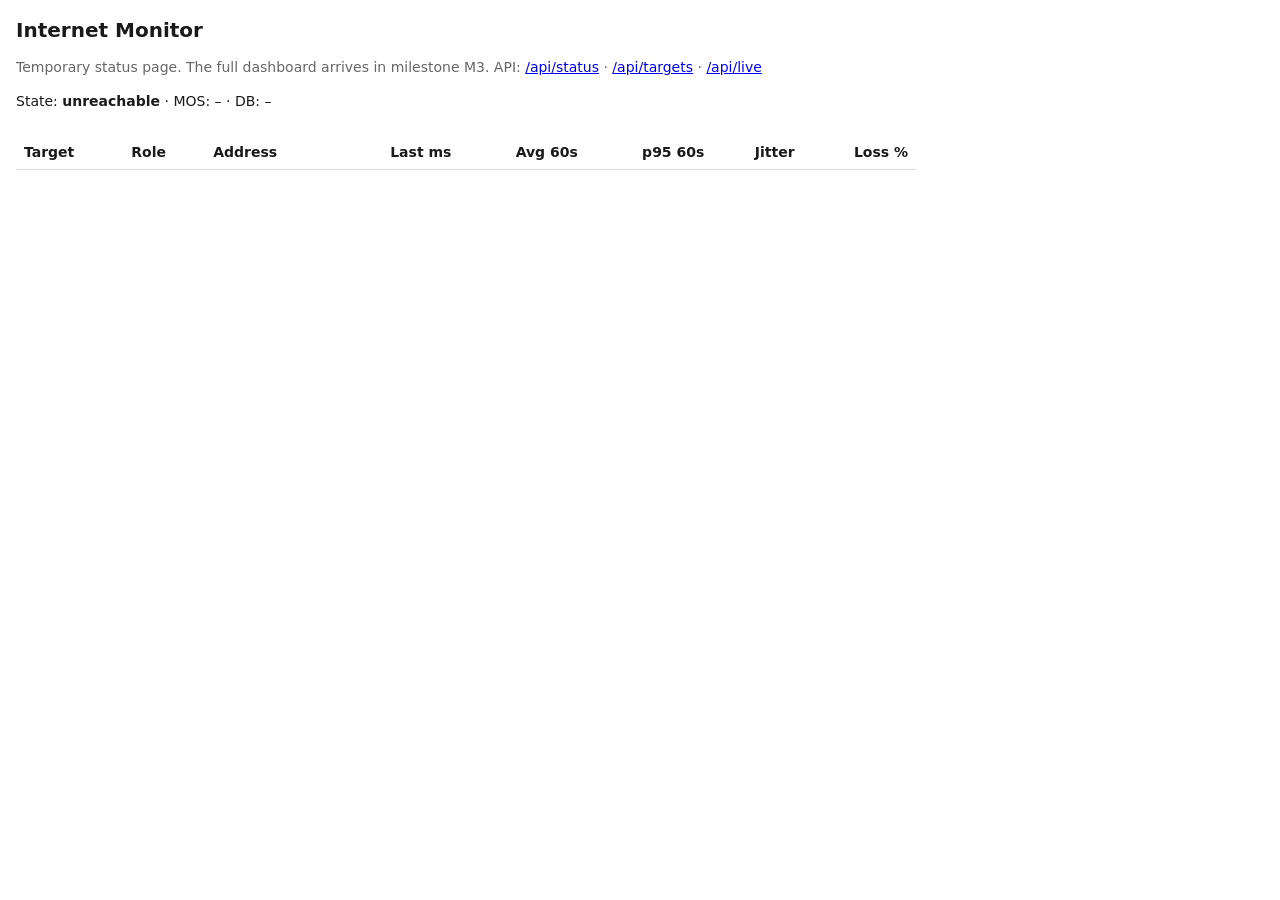
==== internal/api/placeholder.html @ 2666283b "M1 core engine and M0 diag tooling - ICMP pinger: one socket per family, raw with unprivileged fallb" ====
<!doctype html>
<html lang="en">
<head>
<meta charset="utf-8">
<meta name="viewport" content="width=device-width, initial-scale=1">
<title>Internet Monitor</title>
<style>
  :root { color-scheme: light dark; --bg: #fff; --fg: #1a1a1a; --muted: #666; --line: #ddd; --ok: #1a7f37; --bad: #cf222e; }
  @media (prefers-color-scheme: dark) { :root { --bg: #111; --fg: #e6e6e6; --muted: #999; --line: #333; --ok: #3fb950; --bad: #f85149; } }
  body { margin: 0; padding: 16px; font: 14px/1.4 system-ui, sans-serif; background: var(--bg); color: var(--fg); }
  h1 { font-size: 20px; margin: 0 0 4px; }
  .muted { color: var(--muted); }
  .state { font-weight: 600; }
  .online { color: var(--ok); } .offline { color: var(--bad); }
  table { border-collapse: collapse; margin-top: 12px; width: 100%; max-width: 900px; }
  th, td { text-align: left; padding: 6px 8px; border-bottom: 1px solid var(--line); white-space: nowrap; }
  td.num, th.num { text-align: right; font-variant-numeric: tabular-nums; }
  .wrap { overflow-x: auto; }
  ul { padding-left: 20px; }
</style>
</head>
<body>
<h1>Internet Monitor</h1>
<p class="muted">Temporary status page. The full dashboard arrives in milestone M3.
  API: <a href="/api/status">/api/status</a> · <a href="/api/targets">/api/targets</a> · <a href="/api/live?seconds=60">/api/live</a></p>
<p>State: <span id="state" class="state">…</span> · MOS: <span id="mos">–</span> · DB: <span id="db">–</span></p>
<div class="wrap">
<table>
  <thead><tr><th>Target</th><th>Role</th><th>Address</th><th class="num">Last ms</th><th class="num">Avg 60s</th><th class="num">p95 60s</th><th class="num">Jitter</th><th class="num">Loss %</th></tr></thead>
  <tbody id="rows"></tbody>
</table>
</div>
<ul id="warnings" class="muted"></ul>
<script>
const fmt = v => v == null ? '–' : v.toFixed(1);
async function refresh() {
  try {
    const s = await (await fetch('/api/status')).json();
    const st = document.getElementById('state');
    st.textContent = s.state; st.className = 'state ' + s.state;
    document.getElementById('mos').textContent = s.mos == null ? '–' : s.mos.toFixed(2);
    document.getElementById('db').textContent = (s.db_size_bytes / 1048576).toFixed(1) + ' MB';
    const rows = document.getElementById('rows');
    rows.replaceChildren(...(s.targets || []).map(t => {
      const tr = document.createElement('tr');
      for (const [v, num] of [[t.name], [t.role], [t.address], [t.last_ok ? fmt(t.last_rtt) : 'lost', 1],
                              [fmt(t.avg_60s), 1], [fmt(t.p95_60s), 1], [fmt(t.jitter_60s), 1], [t.loss_pct_60s.toFixed(1), 1]]) {
        const td = document.createElement('td'); td.textContent = v; if (num) td.className = 'num'; tr.append(td);
      }
      return tr;
    }));
    document.getElementById('warnings').replaceChildren(...(s.info.warnings || []).map(w => {
      const li = document.createElement('li'); li.textContent = w; return li;
    }));
  } catch (e) {
    document.getElementById('state').textContent = 'unreachable';
  }
}
refresh(); setInterval(refresh, 2000);
</script>
</body>
</html>
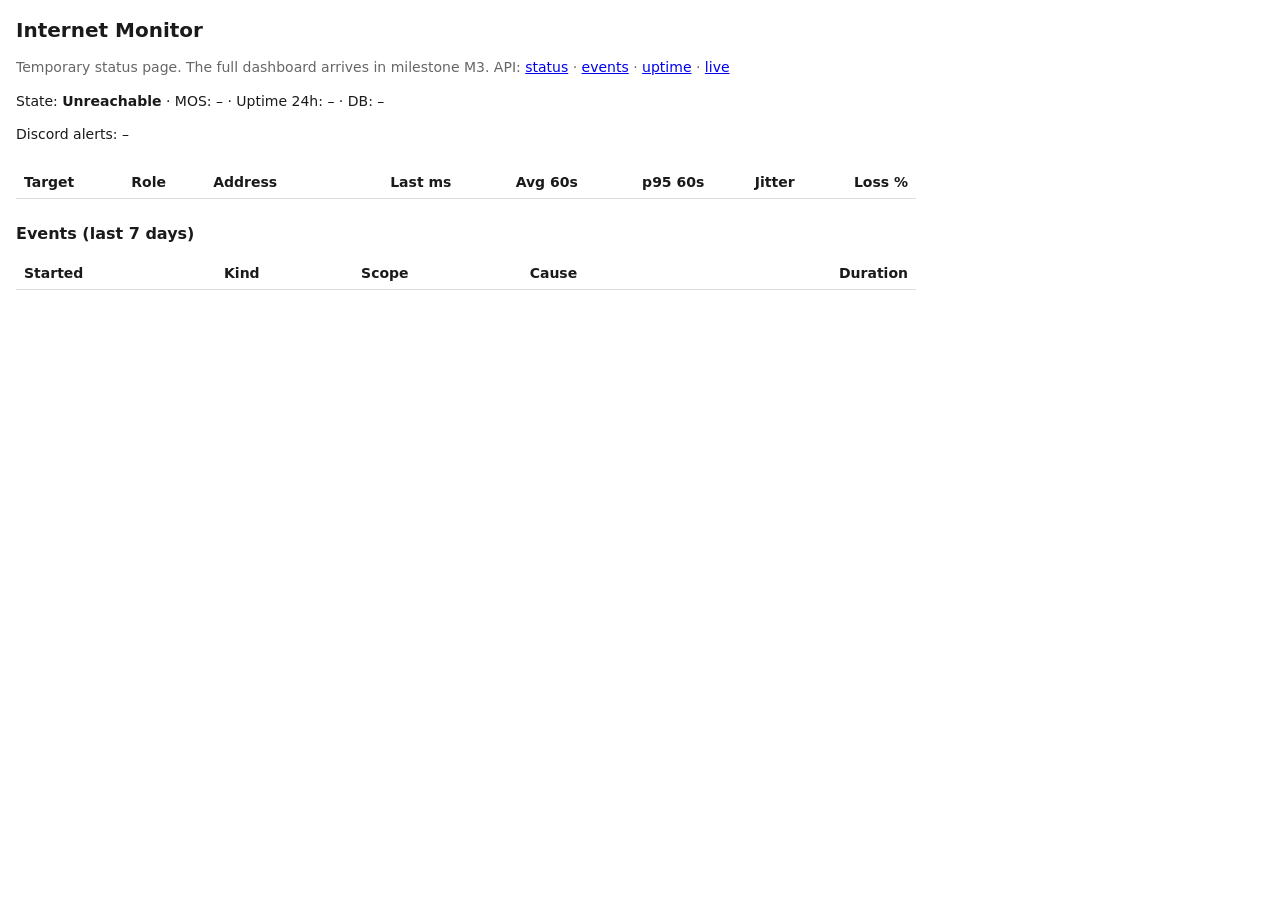
==== commit d8ec20c7: "M2: outage detection, events and Discord alerts - detect: pure state machine over per-second ticks. " ====
--- a/internal/api/placeholder.html
+++ b/internal/api/placeholder.html
@@ -5,58 +5,92 @@
 <meta name="viewport" content="width=device-width, initial-scale=1">
 <title>Internet Monitor</title>
 <style>
-  :root { color-scheme: light dark; --bg: #fff; --fg: #1a1a1a; --muted: #666; --line: #ddd; --ok: #1a7f37; --bad: #cf222e; }
-  @media (prefers-color-scheme: dark) { :root { --bg: #111; --fg: #e6e6e6; --muted: #999; --line: #333; --ok: #3fb950; --bad: #f85149; } }
+  :root { color-scheme: light dark; --bg: #fff; --fg: #1a1a1a; --muted: #666; --line: #ddd;
+          --ok: #1a7f37; --warn: #9a6700; --bad: #cf222e; }
+  @media (prefers-color-scheme: dark) {
+    :root { --bg: #111; --fg: #e6e6e6; --muted: #999; --line: #333; --ok: #3fb950; --warn: #d29922; --bad: #f85149; }
+  }
   body { margin: 0; padding: 16px; font: 14px/1.4 system-ui, sans-serif; background: var(--bg); color: var(--fg); }
   h1 { font-size: 20px; margin: 0 0 4px; }
+  h2 { font-size: 16px; margin: 24px 0 4px; }
   .muted { color: var(--muted); }
-  .state { font-weight: 600; }
-  .online { color: var(--ok); } .offline { color: var(--bad); }
-  table { border-collapse: collapse; margin-top: 12px; width: 100%; max-width: 900px; }
+  .state { font-weight: 600; text-transform: capitalize; }
+  .online { color: var(--ok); } .degraded { color: var(--warn); } .outage { color: var(--bad); }
+  table { border-collapse: collapse; margin-top: 8px; width: 100%; max-width: 900px; }
   th, td { text-align: left; padding: 6px 8px; border-bottom: 1px solid var(--line); white-space: nowrap; }
   td.num, th.num { text-align: right; font-variant-numeric: tabular-nums; }
   .wrap { overflow-x: auto; }
   ul { padding-left: 20px; }
+  button { font: inherit; padding: 4px 10px; }
 </style>
 </head>
 <body>
 <h1>Internet Monitor</h1>
 <p class="muted">Temporary status page. The full dashboard arrives in milestone M3.
-  API: <a href="/api/status">/api/status</a> · <a href="/api/targets">/api/targets</a> · <a href="/api/live?seconds=60">/api/live</a></p>
-<p>State: <span id="state" class="state">…</span> · MOS: <span id="mos">–</span> · DB: <span id="db">–</span></p>
+  API: <a href="/api/status">status</a> · <a href="/api/events">events</a> · <a href="/api/uptime">uptime</a> · <a href="/api/live?seconds=60">live</a></p>
+<p>State: <span id="state" class="state">…</span> <span id="since" class="muted"></span>
+  · MOS: <span id="mos">–</span> · Uptime 24h: <span id="uptime">–</span> · DB: <span id="db">–</span></p>
+<p>Discord alerts: <span id="alerts">–</span> <button id="test" hidden>Send test alert</button> <span id="testResult" class="muted"></span></p>
 <div class="wrap">
 <table>
   <thead><tr><th>Target</th><th>Role</th><th>Address</th><th class="num">Last ms</th><th class="num">Avg 60s</th><th class="num">p95 60s</th><th class="num">Jitter</th><th class="num">Loss %</th></tr></thead>
   <tbody id="rows"></tbody>
 </table>
 </div>
+<h2>Events (last 7 days)</h2>
+<div class="wrap">
+<table>
+  <thead><tr><th>Started</th><th>Kind</th><th>Scope</th><th>Cause</th><th class="num">Duration</th></tr></thead>
+  <tbody id="events"></tbody>
+</table>
+</div>
 <ul id="warnings" class="muted"></ul>
 <script>
 const fmt = v => v == null ? '–' : v.toFixed(1);
+const when = ts => new Date(ts * 1000).toLocaleString();
+const dur = s => s < 60 ? s + 's' : s < 3600 ? Math.floor(s / 60) + 'm ' + (s % 60) + 's' : Math.floor(s / 3600) + 'h ' + Math.floor(s % 3600 / 60) + 'm';
+const cause = { local: 'Router / LAN', isp_edge: 'ISP connection', upstream: 'ISP network or beyond' };
+const cell = (tr, v, num) => { const td = document.createElement('td'); td.textContent = v; if (num) td.className = 'num'; tr.append(td); };
+
 async function refresh() {
   try {
     const s = await (await fetch('/api/status')).json();
     const st = document.getElementById('state');
     st.textContent = s.state; st.className = 'state ' + s.state;
+    document.getElementById('since').textContent = s.since ? 'since ' + when(s.since) : '';
     document.getElementById('mos').textContent = s.mos == null ? '–' : s.mos.toFixed(2);
+    const up = s.uptime_24h.uptime_pct;
+    document.getElementById('uptime').textContent = up == null ? '–' : up.toFixed(2) + '% (' + s.uptime_24h.outages + ' outages)';
     document.getElementById('db').textContent = (s.db_size_bytes / 1048576).toFixed(1) + ' MB';
-    const rows = document.getElementById('rows');
-    rows.replaceChildren(...(s.targets || []).map(t => {
+    document.getElementById('alerts').textContent = s.alerts_enabled ? 'enabled' : 'off (set DISCORD_WEBHOOK_URL)';
+    document.getElementById('test').hidden = !s.alerts_enabled;
+    document.getElementById('rows').replaceChildren(...(s.targets || []).map(t => {
       const tr = document.createElement('tr');
       for (const [v, num] of [[t.name], [t.role], [t.address], [t.last_ok ? fmt(t.last_rtt) : 'lost', 1],
-                              [fmt(t.avg_60s), 1], [fmt(t.p95_60s), 1], [fmt(t.jitter_60s), 1], [t.loss_pct_60s.toFixed(1), 1]]) {
-        const td = document.createElement('td'); td.textContent = v; if (num) td.className = 'num'; tr.append(td);
-      }
+                              [fmt(t.avg_60s), 1], [fmt(t.p95_60s), 1], [fmt(t.jitter_60s), 1], [t.loss_pct_60s.toFixed(1), 1]]) cell(tr, v, num);
       return tr;
     }));
     document.getElementById('warnings').replaceChildren(...(s.info.warnings || []).map(w => {
       const li = document.createElement('li'); li.textContent = w; return li;
     }));
+
+    const evs = await (await fetch('/api/events')).json();
+    document.getElementById('events').replaceChildren(...evs.reverse().slice(0, 25).map(e => {
+      const tr = document.createElement('tr');
+      cell(tr, when(e.started_at)); cell(tr, e.kind); cell(tr, e.scope);
+      cell(tr, cause[e.class] || '');
+      cell(tr, e.ended_at == null ? 'ongoing' : dur(e.ended_at - e.started_at), 1);
+      return tr;
+    }));
   } catch (e) {
     document.getElementById('state').textContent = 'unreachable';
   }
 }
-refresh(); setInterval(refresh, 2000);
+document.getElementById('test').onclick = async () => {
+  const r = await fetch('/api/alerts/test', { method: 'POST' });
+  document.getElementById('testResult').textContent = r.ok ? 'queued — check Discord' : 'failed: ' + (await r.json()).error;
+};
+refresh(); setInterval(refresh, 3000);
 </script>
 </body>
 </html>
